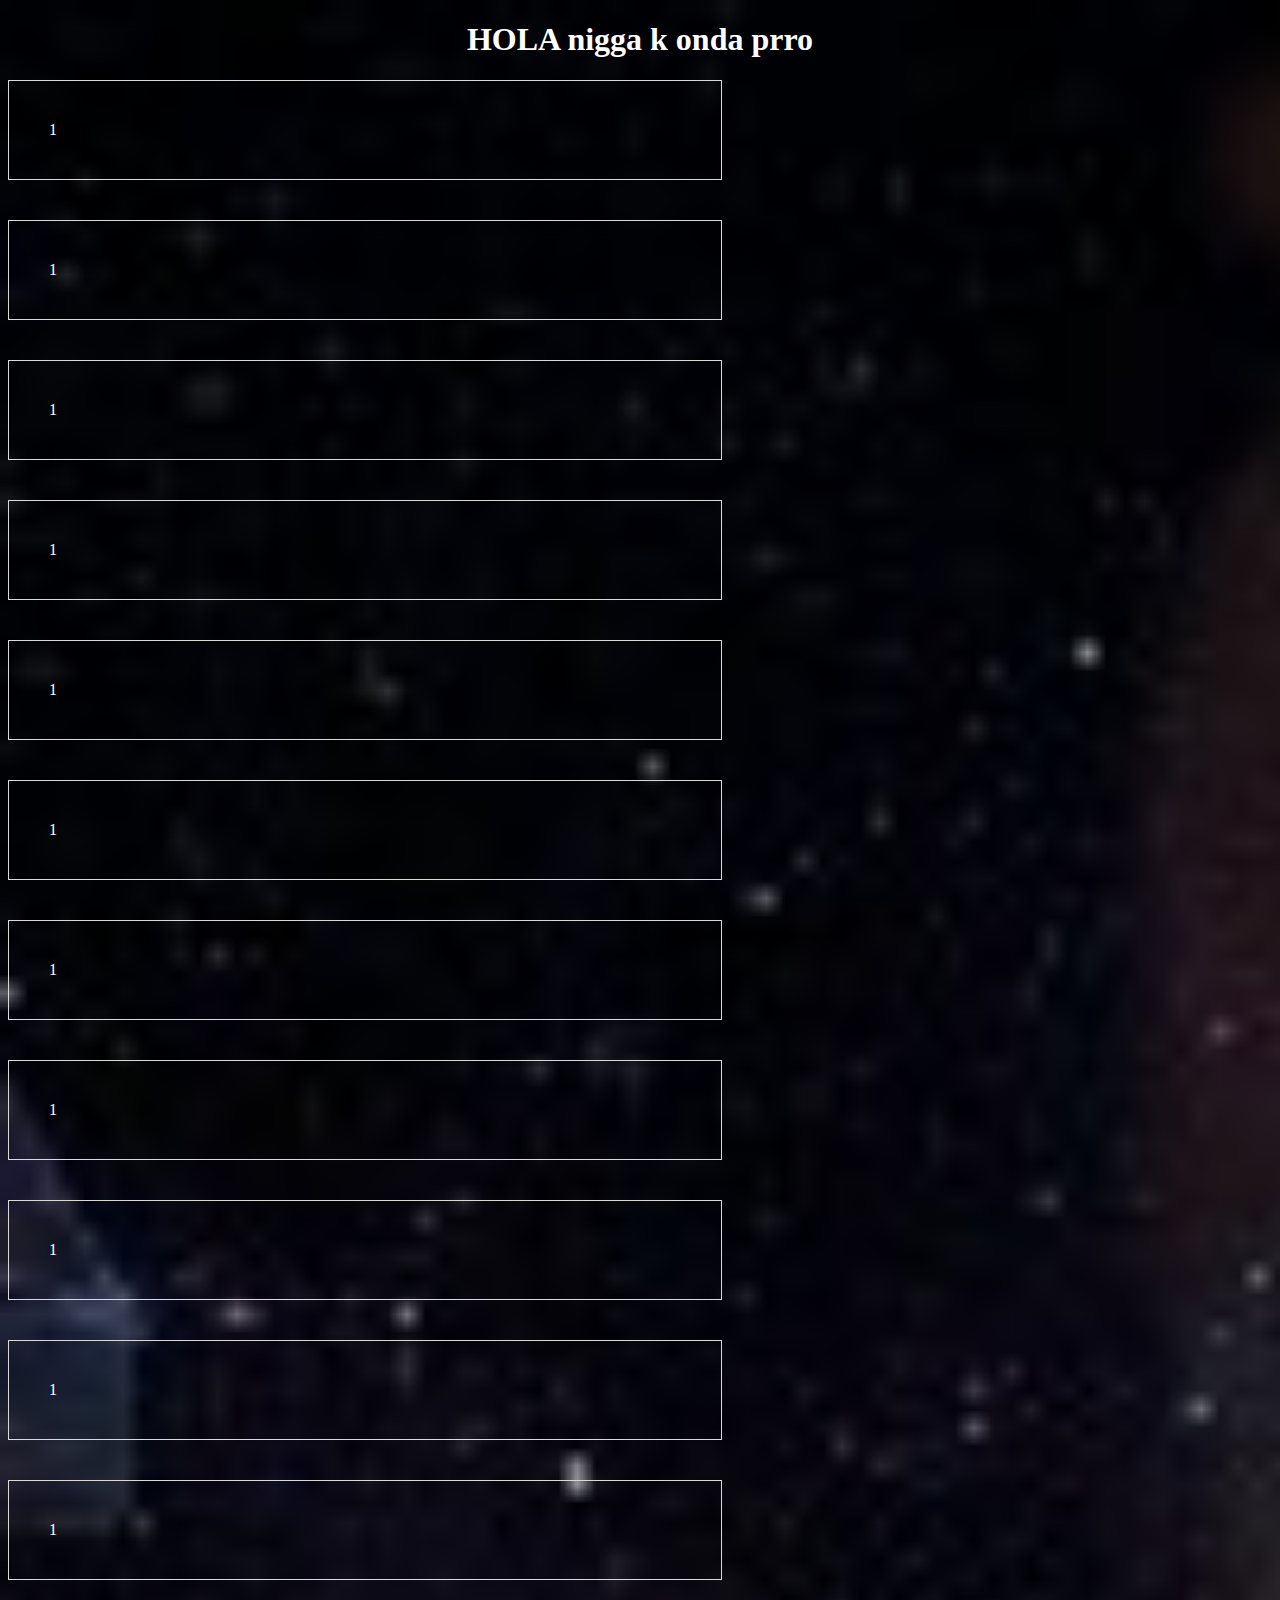
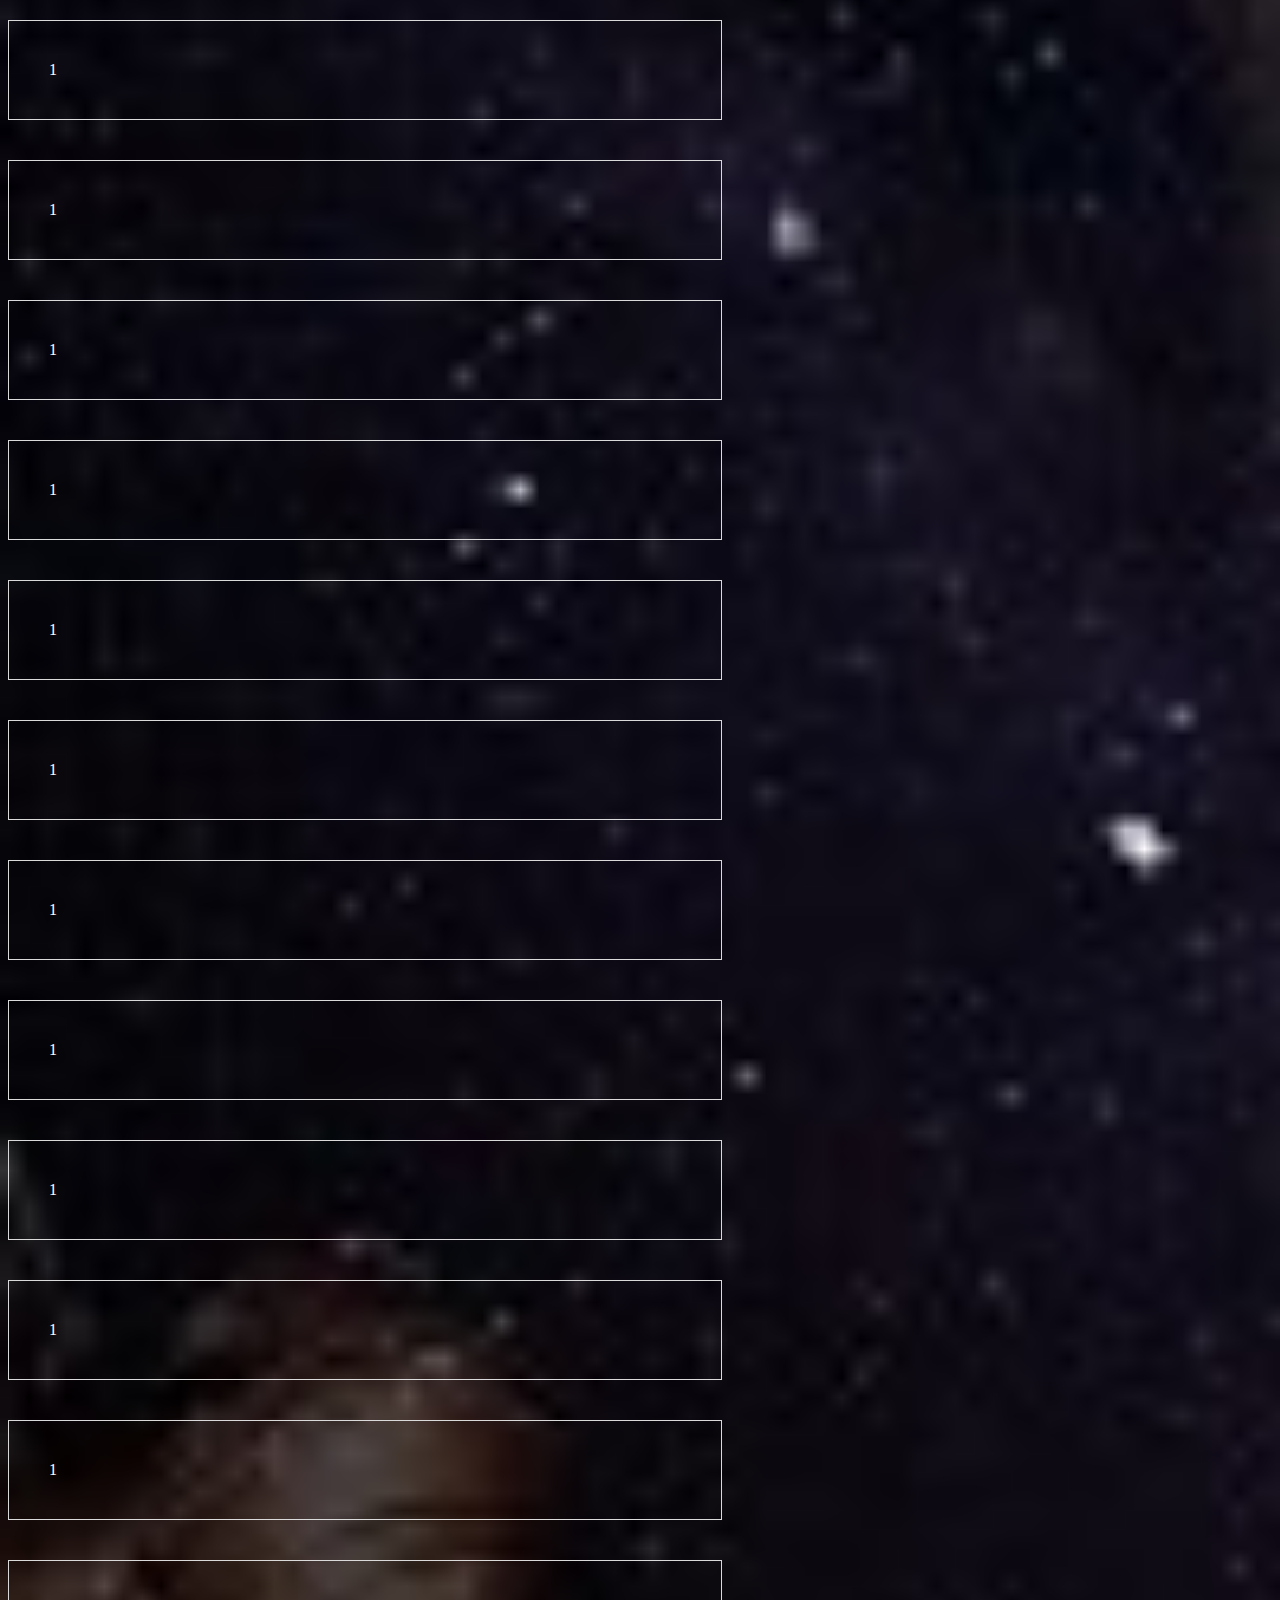
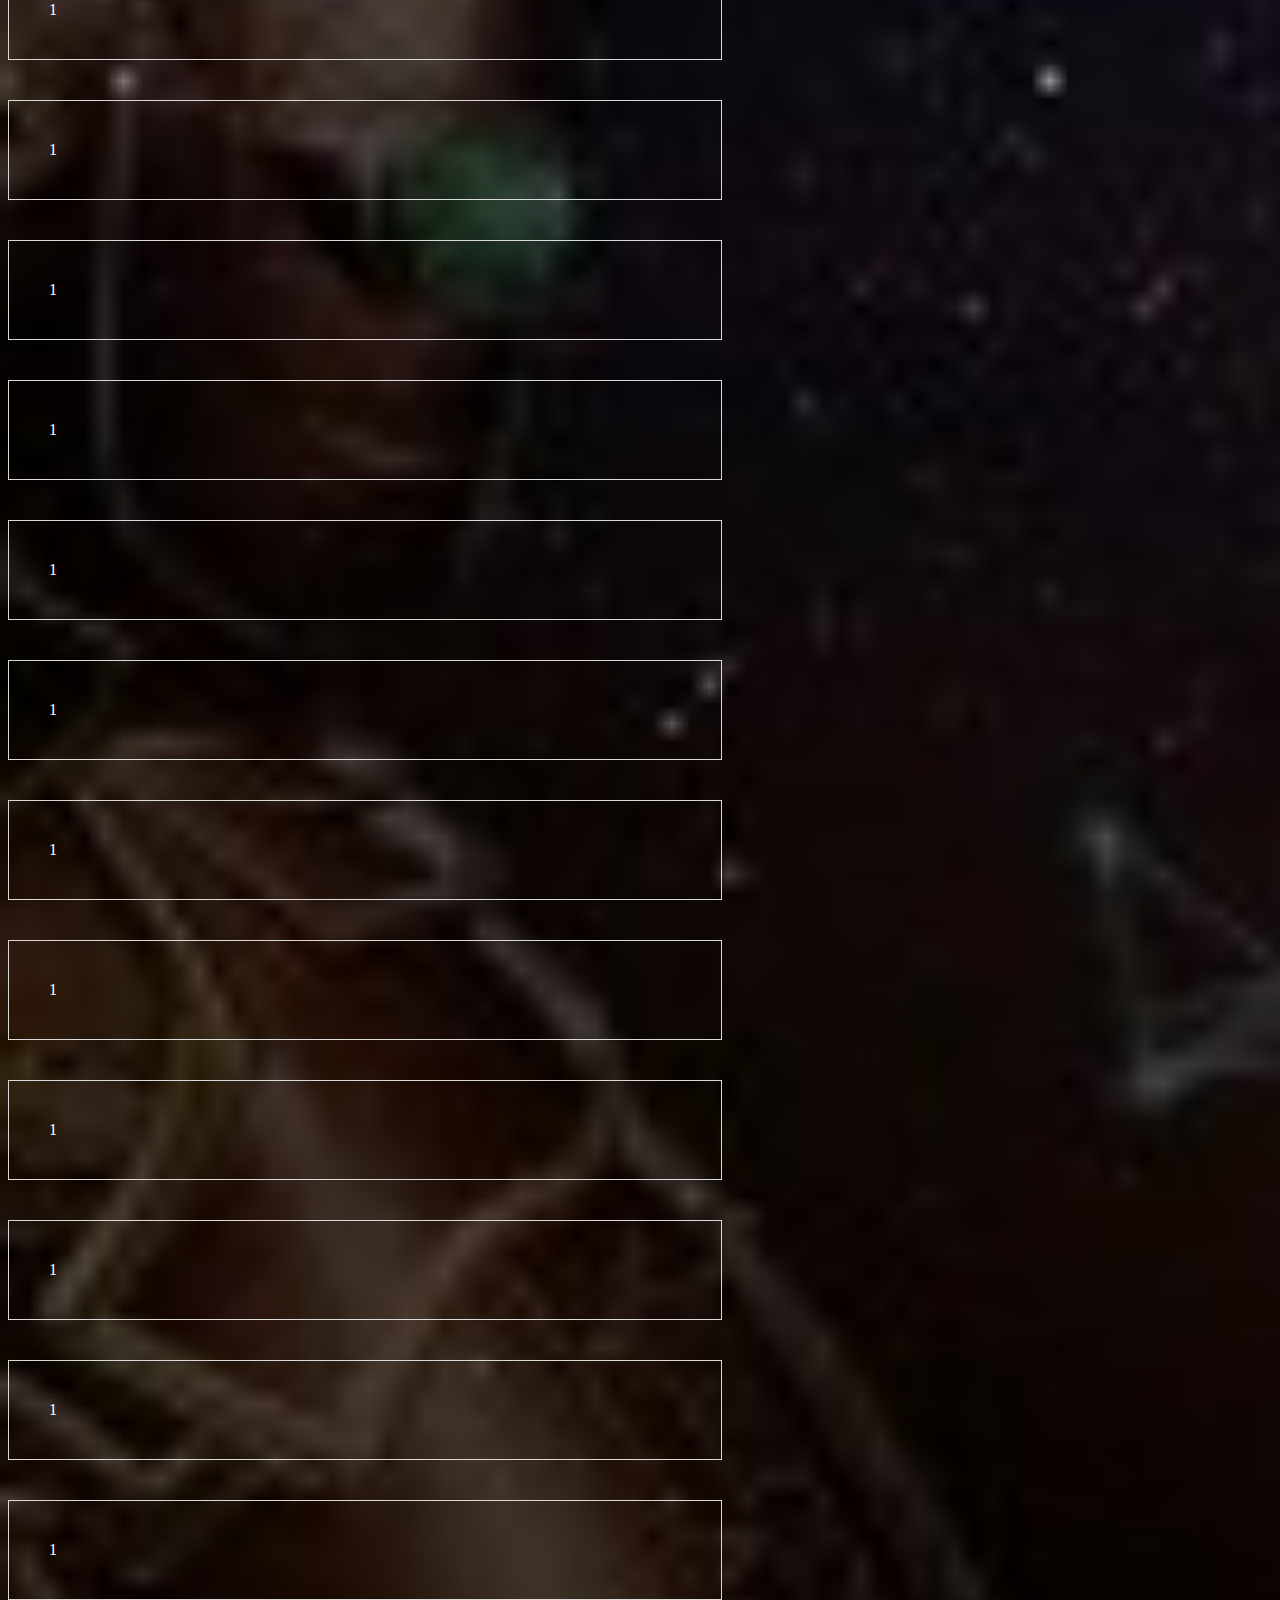
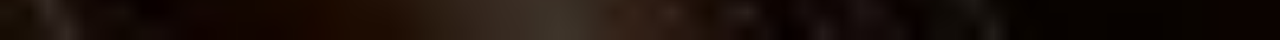
==== chuchi.html @ 8b2b1b36 "Yo el mas kpo uacho" ====
<!DOCTYPE html>
<html lang="en">
<head>
	<meta charset="UTF-8">
	<title>Hola k pedo negro</title>
	<style>
		body{
			background-image: url('image/ricardo.jpg');
			background-repeat: no-repeat;
			background-size: cover;
			color: white;
		}

		h1{
			text-align: center;
		}

		.row{
			display: flex;
			flex-wrap: wrap;
			margin-bottom: 40px;
		}

		.col{
			border: 1px solid #dadada;
			padding: 40px;
			width: 50%;
			flex-wrap: wrap;
		}
	</style>
</head>
<body>
	<h1>HOLA nigga k onda prro</h1>
	<div class="container">
		<div class="row">
			<div class="col">1</div>
		</div>
		<div class="row">
			<div class="col">1</div>
		</div>
		<div class="row">
			<div class="col">1</div>
		</div>
		<div class="row">
			<div class="col">1</div>
		</div>
		<div class="row">
			<div class="col">1</div>
		</div>
		<div class="row">
			<div class="col">1</div>
		</div>
		<div class="row">
			<div class="col">1</div>
		</div>
		<div class="row">
			<div class="col">1</div>
		</div>
		<div class="row">
			<div class="col">1</div>
		</div>
		<div class="row">
			<div class="col">1</div>
		</div>
		<div class="row">
			<div class="col">1</div>
		</div>
		<div class="row">
			<div class="col">1</div>
		</div>
		<div class="row">
			<div class="col">1</div>
		</div>
		<div class="row">
			<div class="col">1</div>
		</div>
		<div class="row">
			<div class="col">1</div>
		</div>
		<div class="row">
			<div class="col">1</div>
		</div>
		<div class="row">
			<div class="col">1</div>
		</div>
		<div class="row">
			<div class="col">1</div>
		</div>
		<div class="row">
			<div class="col">1</div>
		</div>
		<div class="row">
			<div class="col">1</div>
		</div>
		<div class="row">
			<div class="col">1</div>
		</div>
		<div class="row">
			<div class="col">1</div>
		</div>
		<div class="row">
			<div class="col">1</div>
		</div>
		<div class="row">
			<div class="col">1</div>
		</div>
		<div class="row">
			<div class="col">1</div>
		</div>
		<div class="row">
			<div class="col">1</div>
		</div>
		<div class="row">
			<div class="col">1</div>
		</div>
		<div class="row">
			<div class="col">1</div>
		</div>
		<div class="row">
			<div class="col">1</div>
		</div>
		<div class="row">
			<div class="col">1</div>
		</div>
		<div class="row">
			<div class="col">1</div>
		</div>
		<div class="row">
			<div class="col">1</div>
		</div>
		<div class="row">
			<div class="col">1</div>
		</div>
		<div class="row">
			<div class="col">1</div>
		</div>
	</div>
</body>
</html>
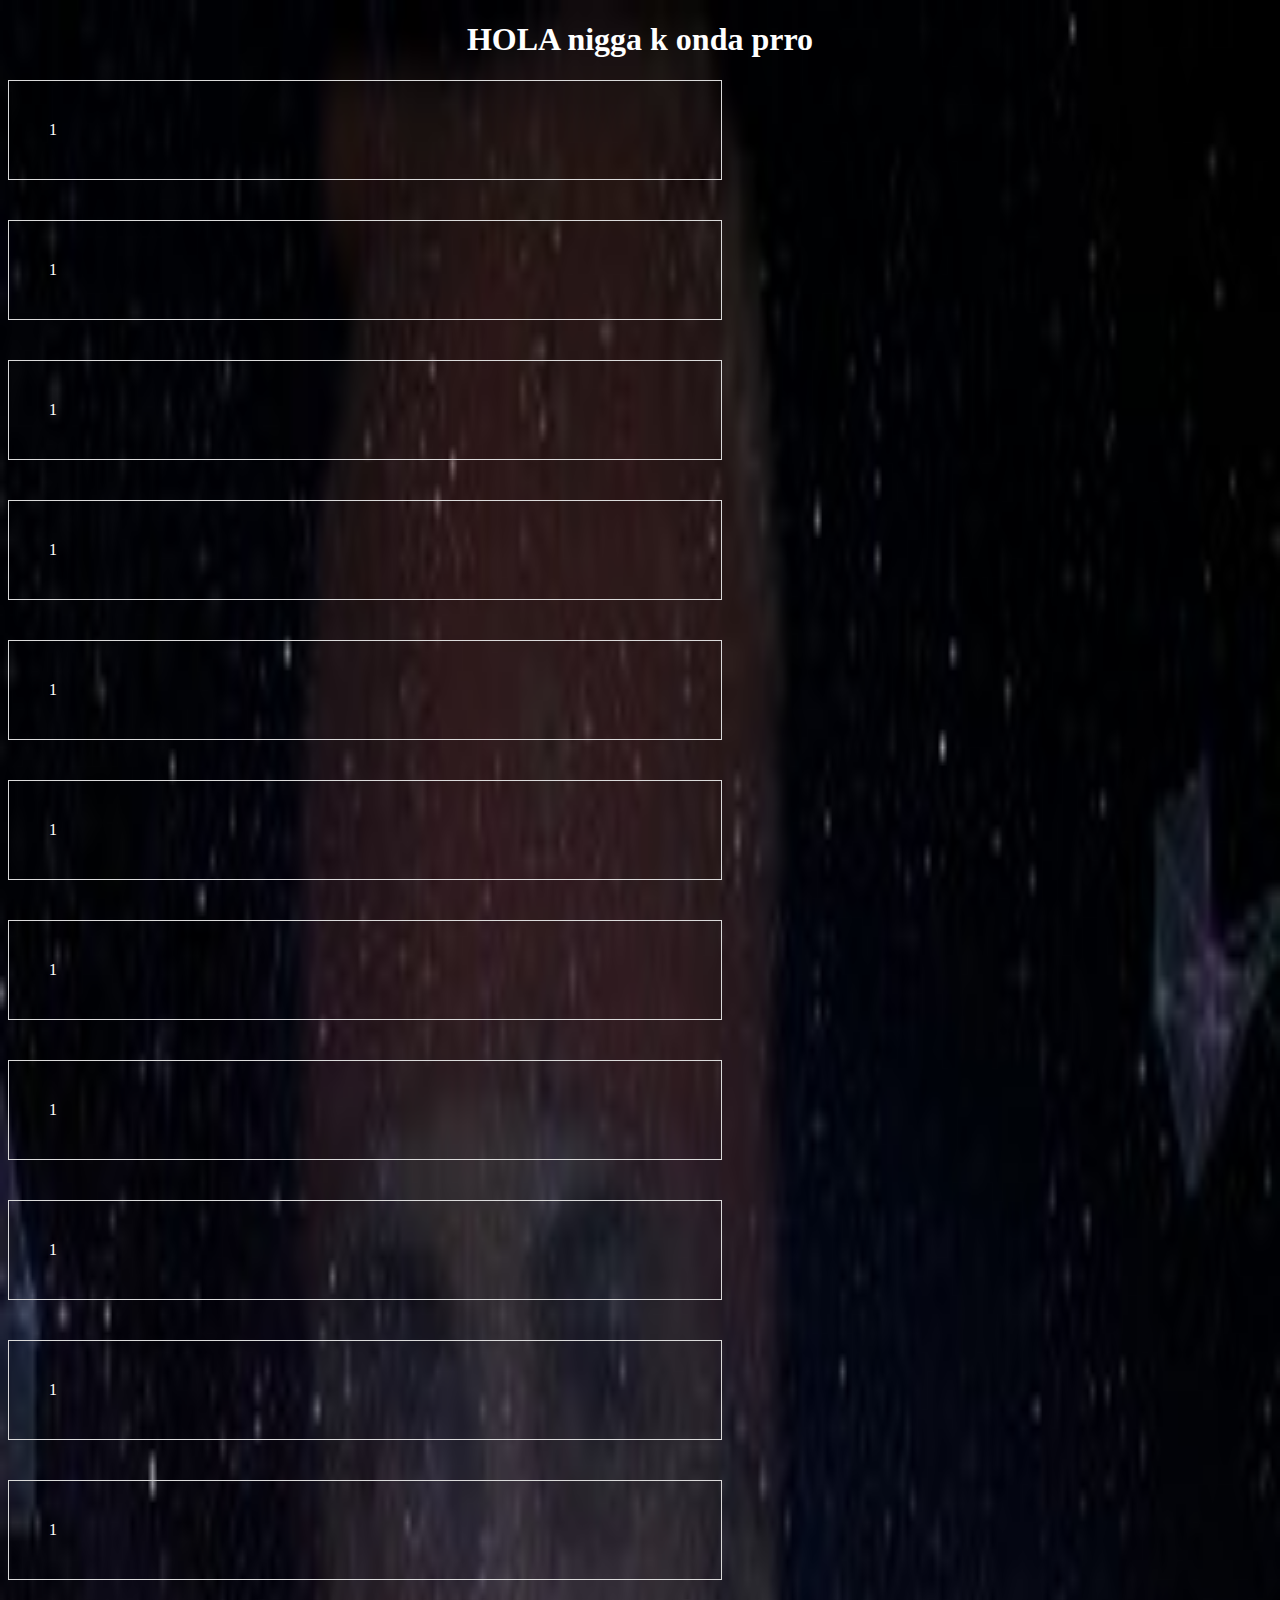
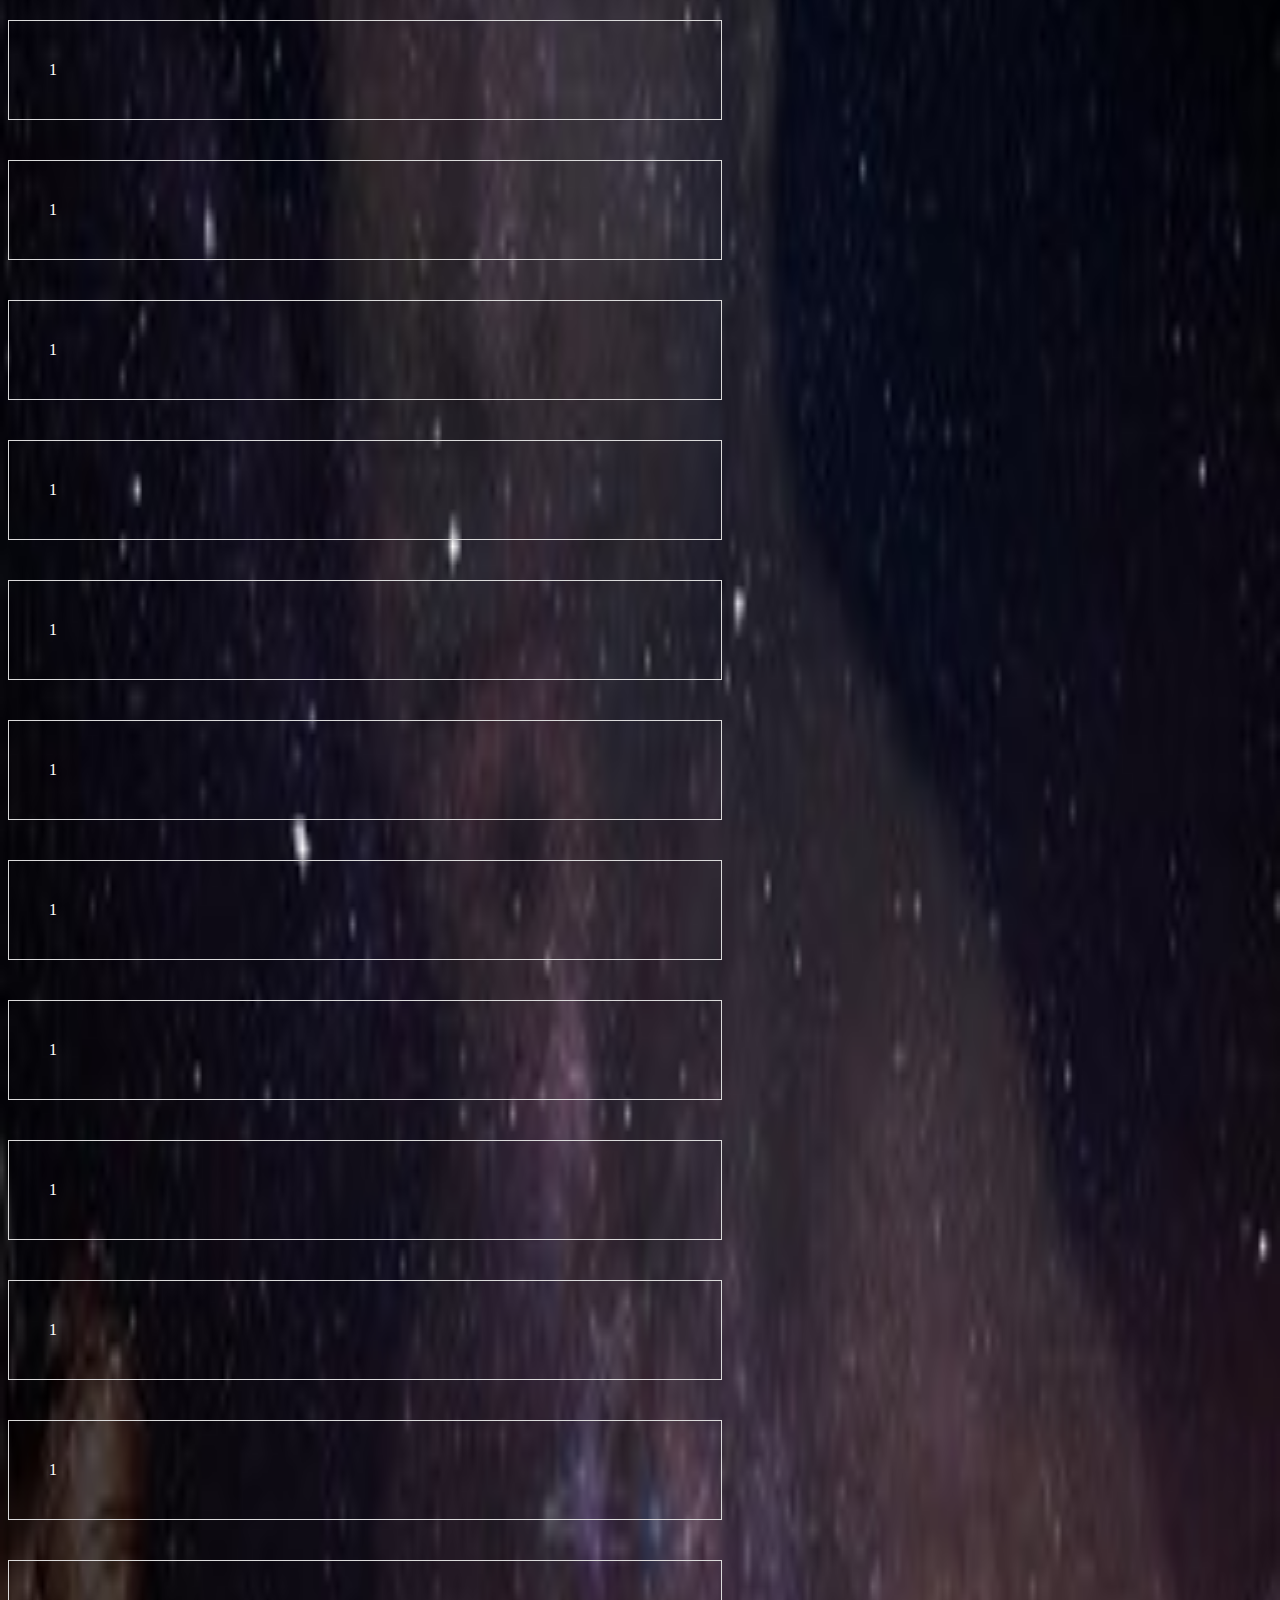
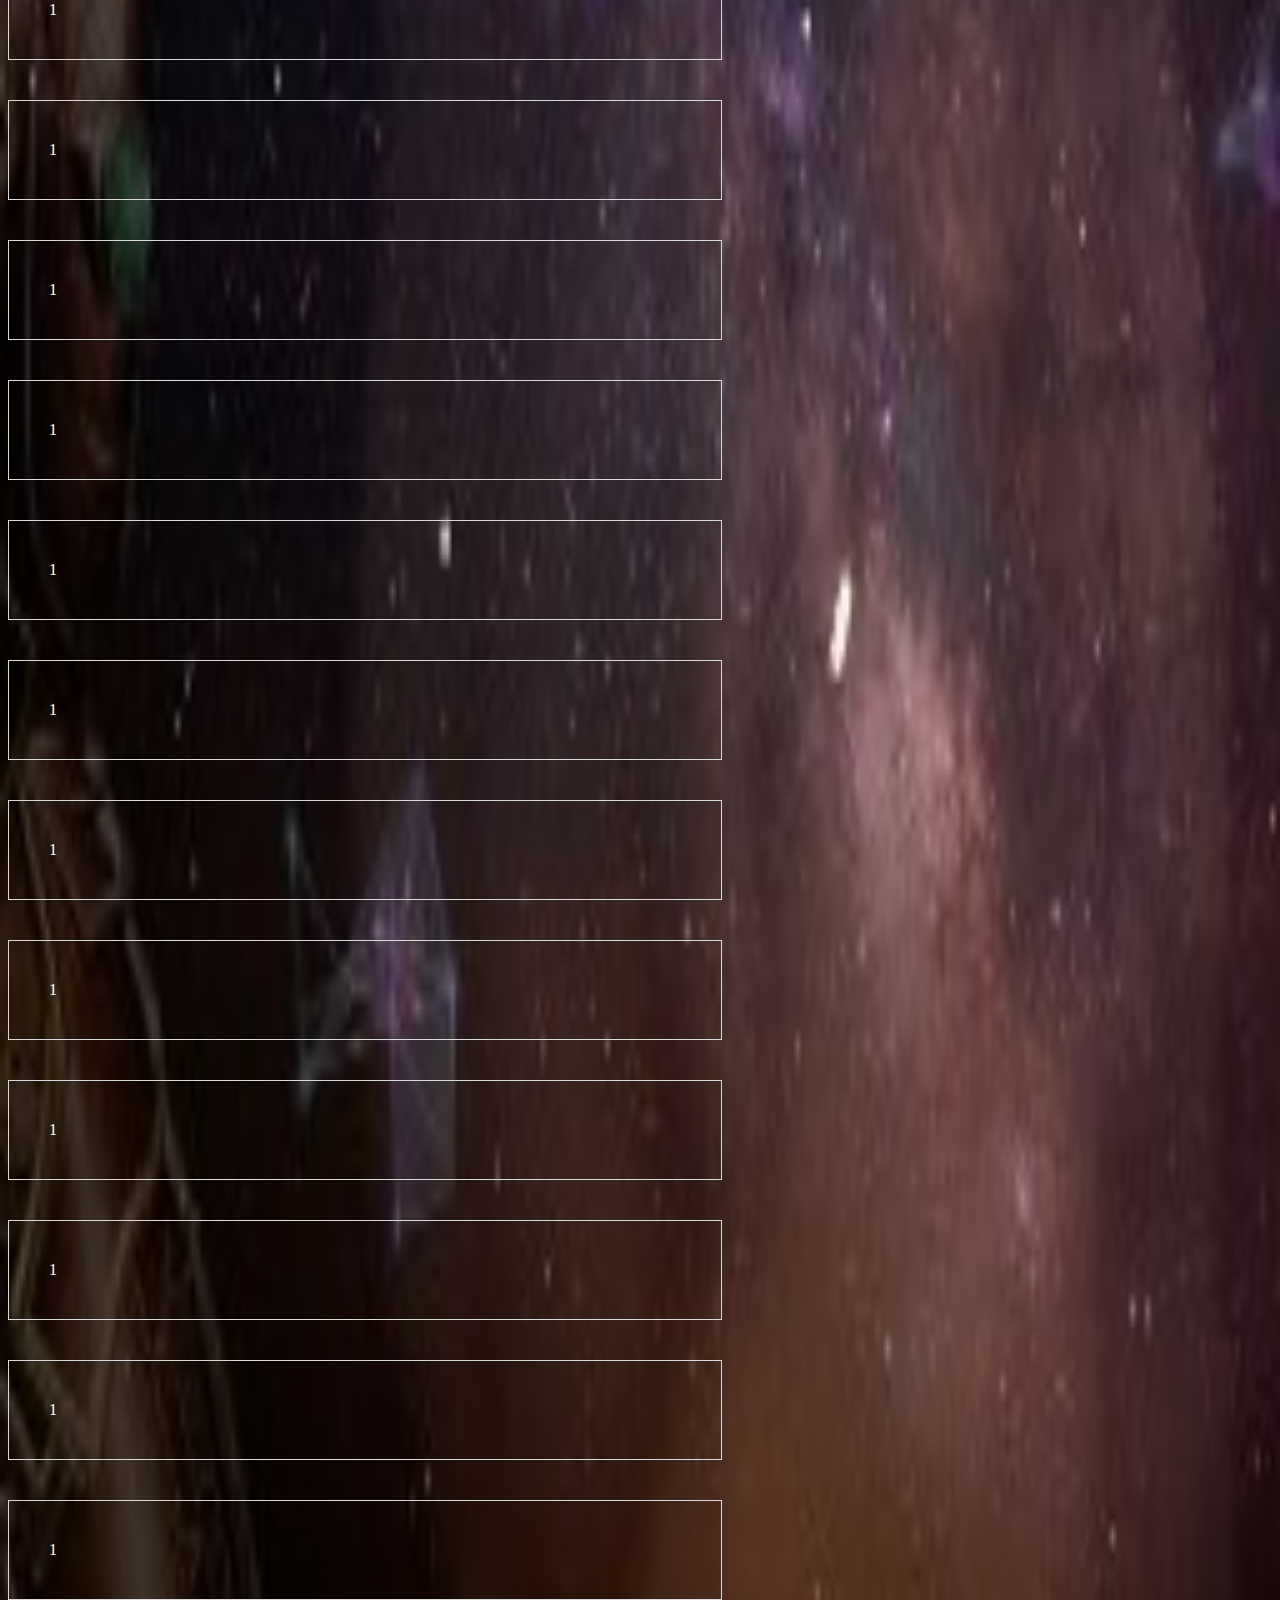
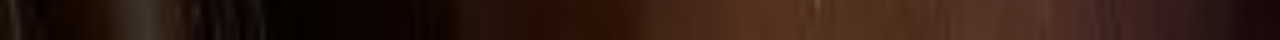
==== commit 8b1a0356: "arreglando la imagen de fondo" ====
--- a/chuchi.html
+++ b/chuchi.html
@@ -7,8 +7,9 @@
 		body{
 			background-image: url('image/ricardo.jpg');
 			background-repeat: no-repeat;
-			background-size: cover;
+			background-size: 100% 100%;
 			color: white;
+			
 		}
 
 		h1{
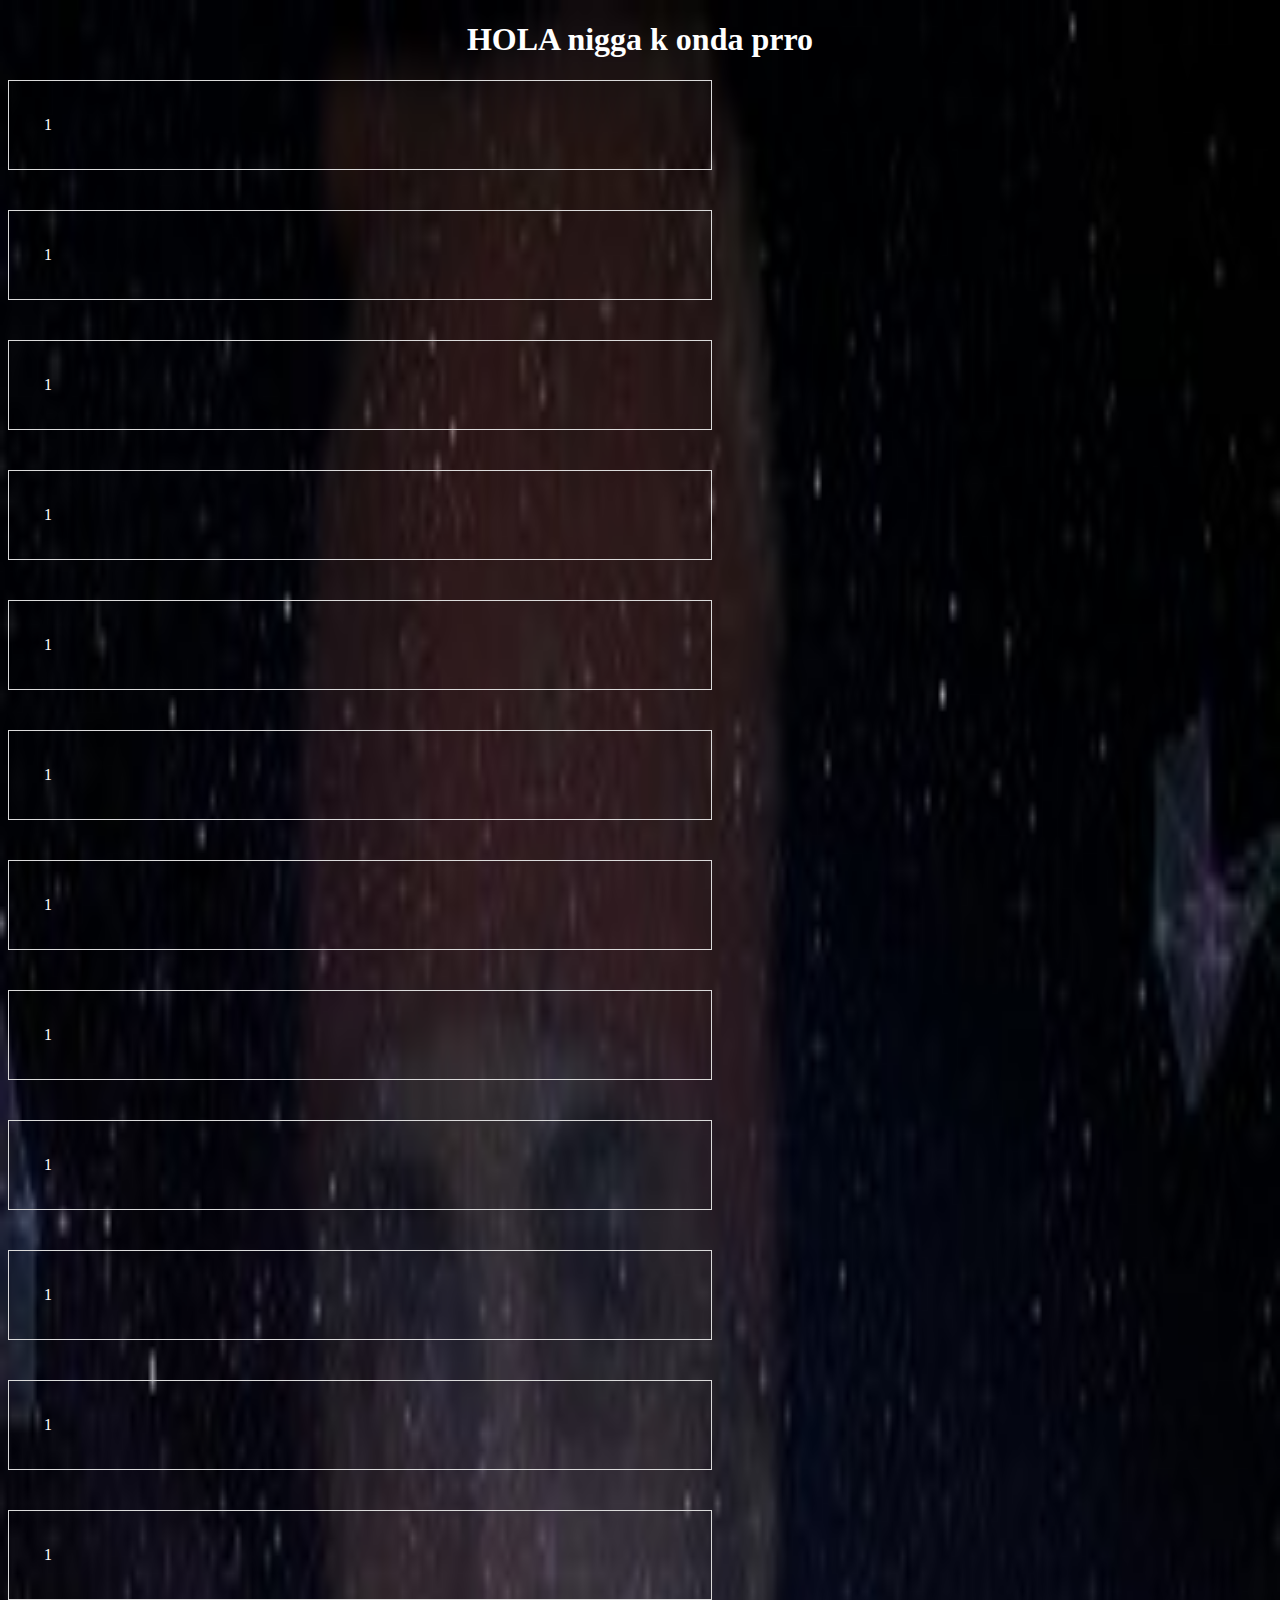
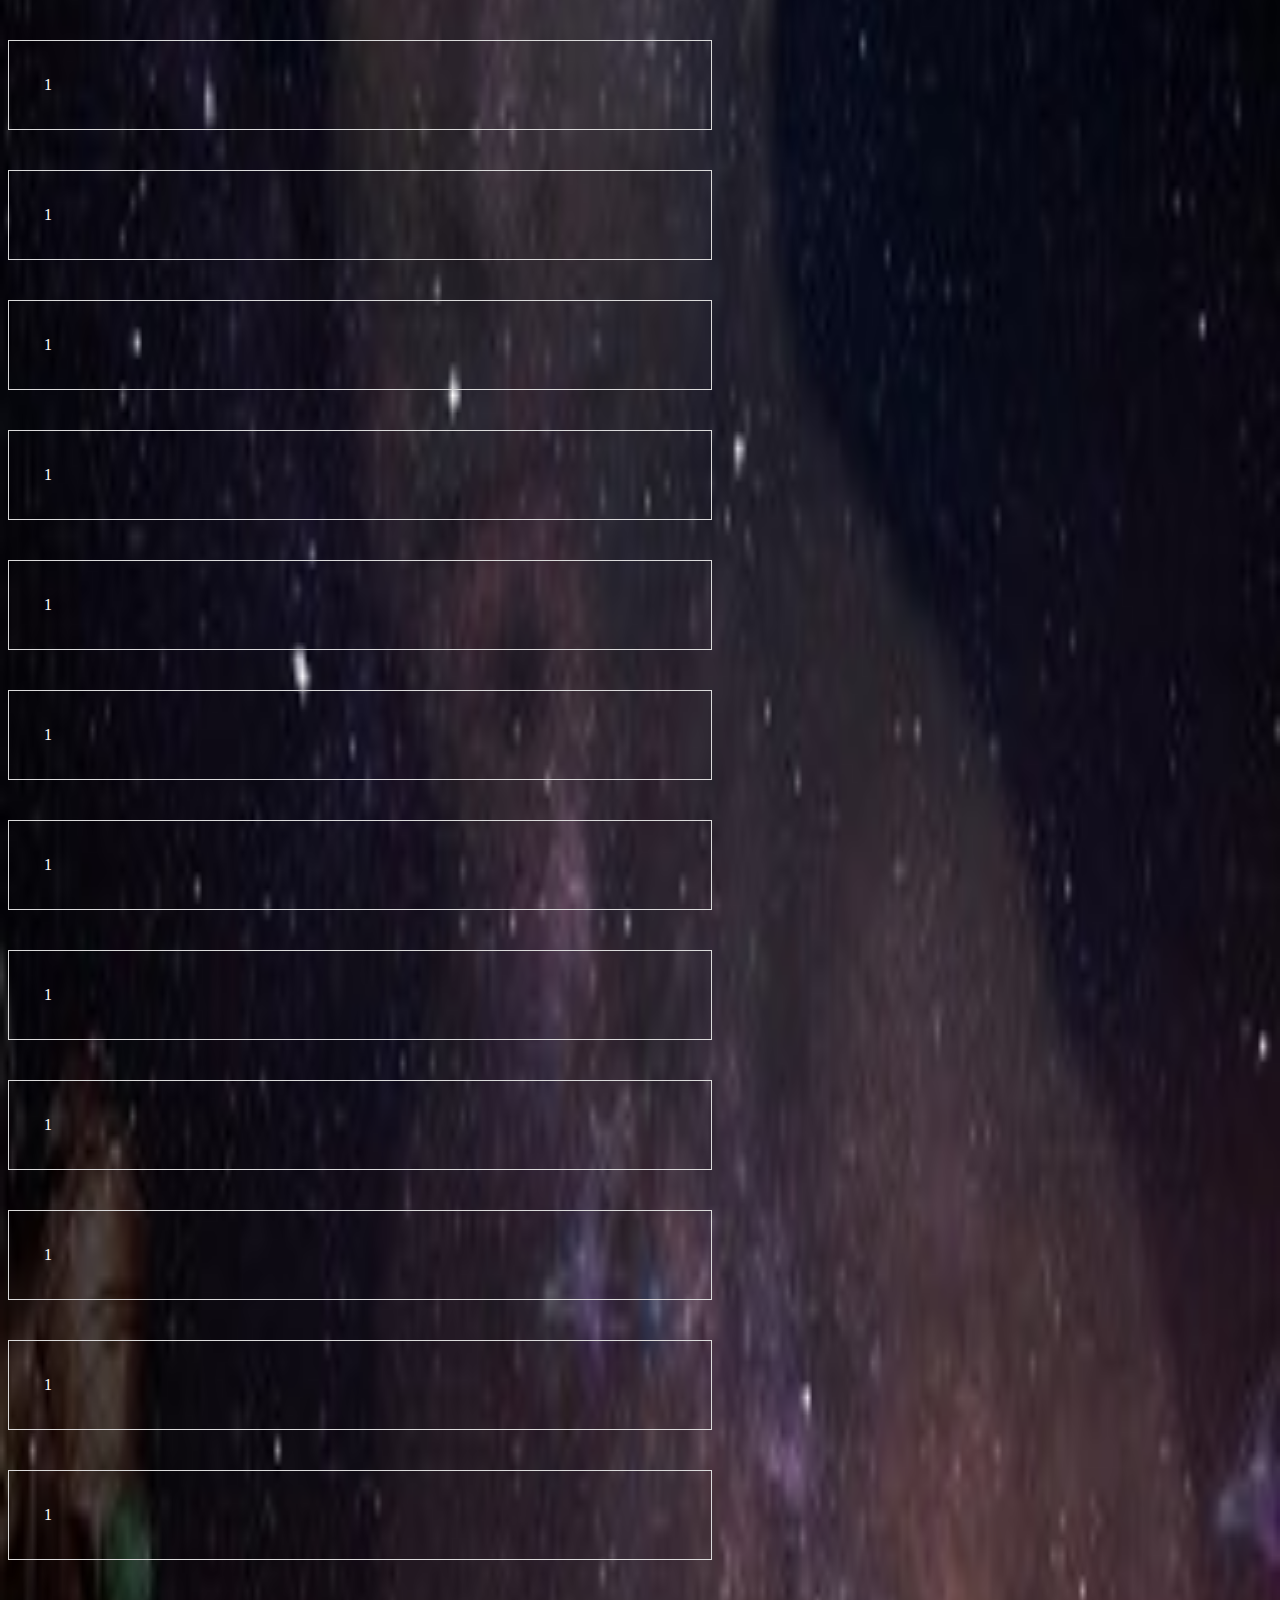
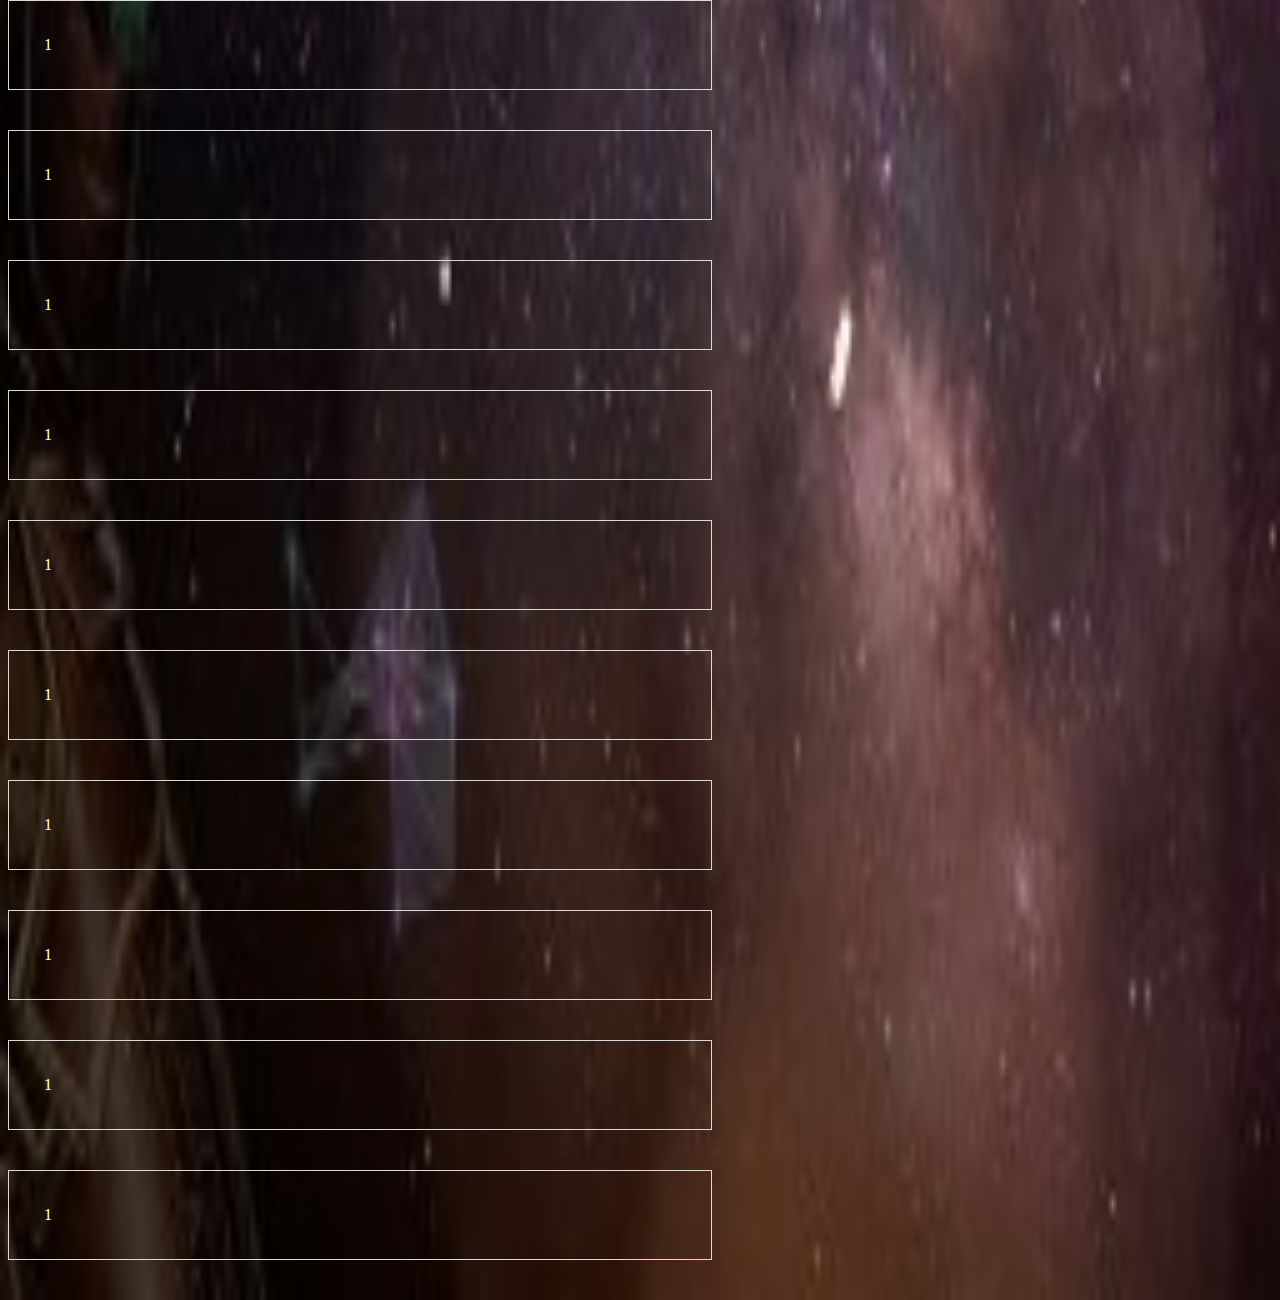
==== commit f3a0be4a: "agregando efectos" ====
--- a/chuchi.html
+++ b/chuchi.html
@@ -9,7 +9,7 @@
 			background-repeat: no-repeat;
 			background-size: 100% 100%;
 			color: white;
-			
+
 		}
 
 		h1{
@@ -24,9 +24,16 @@
 
 		.col{
 			border: 1px solid #dadada;
-			padding: 40px;
+			padding: 35px;
 			width: 50%;
 			flex-wrap: wrap;
+			transition: 0.5s;
+		}
+
+		.col:hover{
+			transform: scale(1.1);
+			background-color: white;
+			color: black;
 		}
 	</style>
 </head>
